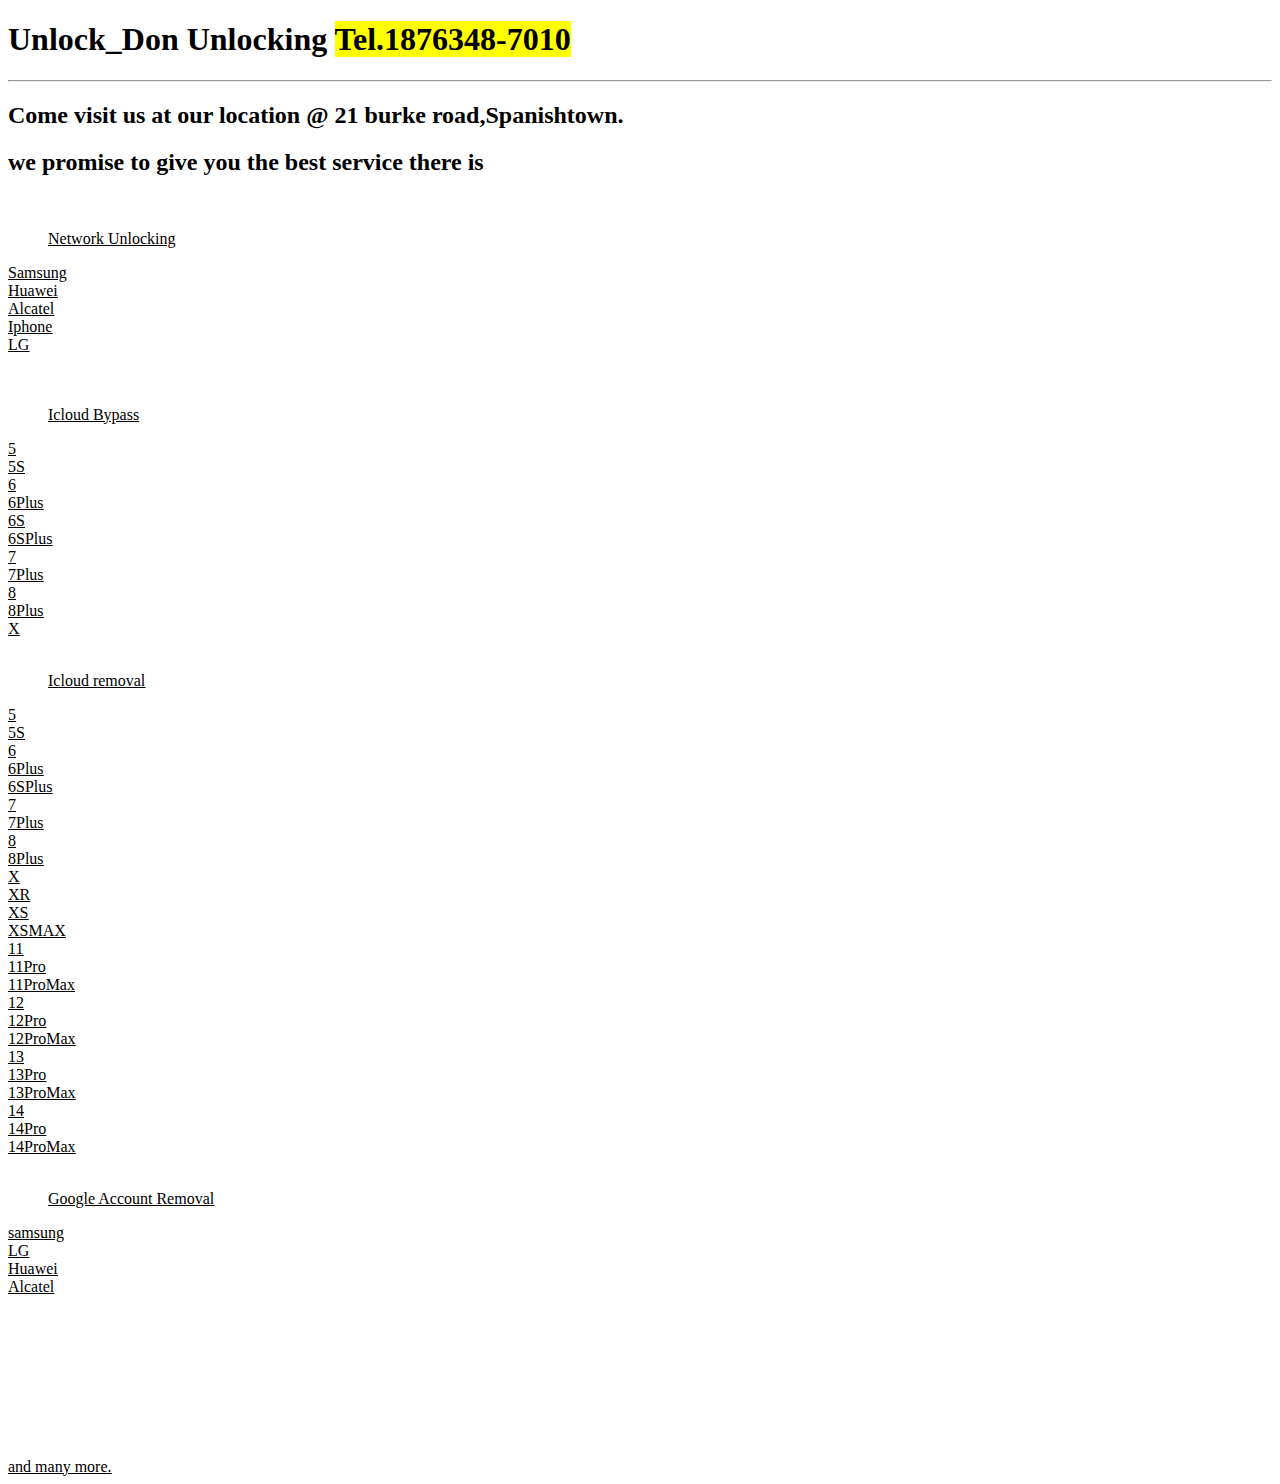
==== unlock_don.html @ f8df56af "Add files via upload" ====
<!DOCTYPE html>
<html lang="en">
  <head>
    <meta charset="UTF-8" />
    <meta http-equiv="X-UA-Compatible" content="IE=edge" />
    <meta name="viewport" content="width=device-width, initial-scale=1.0" />
    <link rel="stylesheet" href="unlock_don.css" />
    <title>Unlock_Don Unlocking</title>
  </head>

  <body>
    <h1>Unlock_Don Unlocking <mark>Tel.1876348-7010</mark></h1>
    <hr />
    <h2>Come visit us at our location @ 21 burke road,Spanishtown.</h2>
    <h2>we promise to give you the best service there is</h2>
    <br />
    <ul class="networkunlocking">
      <u>Network Unlocking<u/>
    </ul>
    <li>Samsung</li>
    <li>Huawei</li>
    <li>Alcatel</li>
    <li>Iphone</li>
    <li>LG</li>
    <li></li>
    <br />
    <ul class="icloudbypass">
      Icloud Bypass
    </ul>
    <li>5</li>
    <li>5S</li>
    <li>6</li>
    <li>6Plus</li>
    <li>6S</li>
    <li>6SPlus</li>
    <li>7</li>
    <li>7Plus</li>
    <li>8</li>
    <li>8Plus</li>
    <li>X</li>
    <br />
    <ul class="icloudremoval">
      Icloud removal
    </ul>
    <li>5</li>
    <li>5S</li>
    <li>6</li>
    <li>6Plus</li>
    <li>6SPlus</li>
    <li>7</li>
    <li>7Plus</li>
    <li>8</li>
    <li>8Plus</li>
    <li>X</li>
    <li>XR</li>
    <li>XS</li>
    <li>XSMAX</li>
    <li>11</li>
    <li>11Pro</li>
    <li>11ProMax</li>
    <li>12</li>
    <li>12Pro</li>
    <li>12ProMax</li>
    <li>13</li>
    <li>13Pro</li>
    <li>13ProMax</li>
    <li>14</li>
    <li>14Pro</li>
    <li>14ProMax</li>
    <br />
    <ul class="googleaccountremoval">
      Google Account Removal
    </ul>
    <li>samsung</li>
    <li>LG</li>
    <li>Huawei</li>
    <li>Alcatel</li>
    <li></li>
    <li></li>
    <li></li>
    <li></li>
    <li></li>
    <li></li>
    <li></li>
    <li></li>
    <li></li>
    <li>and many more.</li>
  </body>
  <?php 
  $unlockDon= unlocking;
  echo(unlockDon);
  
  ?>
</html>
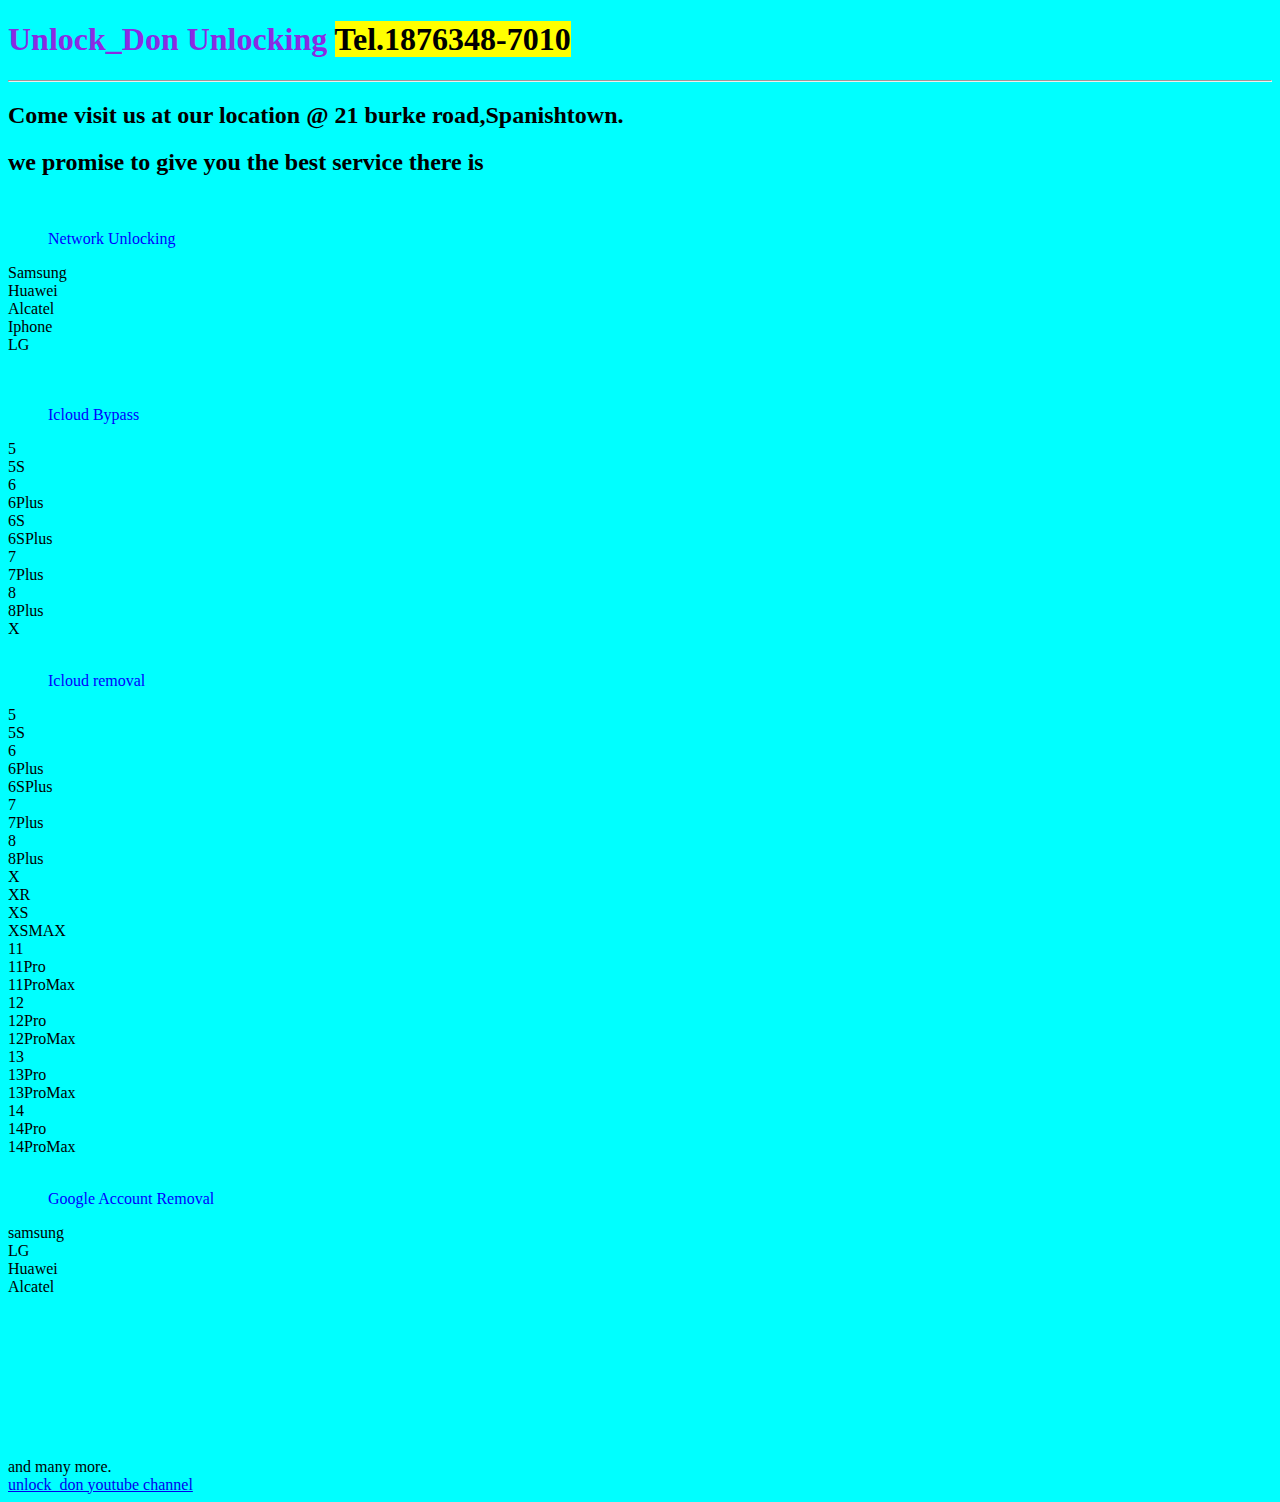
==== commit 11aad56e: "Add files via upload" ====
--- a/unlock_don.html
+++ b/unlock_don.html
@@ -7,15 +7,22 @@
     <link rel="stylesheet" href="unlock_don.css" />
     <title>Unlock_Don Unlocking</title>
   </head>
+  
 
   <body>
+    
+    
+
+    
+    
     <h1>Unlock_Don Unlocking <mark>Tel.1876348-7010</mark></h1>
     <hr />
+    
     <h2>Come visit us at our location @ 21 burke road,Spanishtown.</h2>
     <h2>we promise to give you the best service there is</h2>
     <br />
     <ul class="networkunlocking">
-      <u>Network Unlocking<u/>
+      Network Unlocking
     </ul>
     <li>Samsung</li>
     <li>Huawei</li>
@@ -85,6 +92,9 @@
     <li></li>
     <li></li>
     <li>and many more.</li>
+    
+    
+    <a href="https://www.youtube.com/shorts/UmE8lLXrrH4">unlock_don youtube channel</a>
   </body>
   <?php 
   $unlockDon= unlocking;
--- a/unlock_don.css
+++ b/unlock_don.css
@@ -0,0 +1,34 @@
+html{
+  background-image: url("/images/cellphone store pic 4.jfif") ;
+  background-position: center;
+  background-attachment: fixed;
+  background-repeat: no-repeat;
+  background-size: cover;
+  background-color: aqua;
+}
+
+h1 {
+  color: blueviolet;
+}
+
+.networkunlocking {
+  color: blue;
+}
+.icloudbypass {
+  color: blue;
+}
+.icloudremoval {
+  color: blue;
+}
+.googleaccountremoval {
+  color: blue;
+}
+.background{
+  background-image: ;
+  background-size: cover;
+  background-repeat: no-repeat;
+  color:aqua;
+  height: 100vh;
+  
+
+}